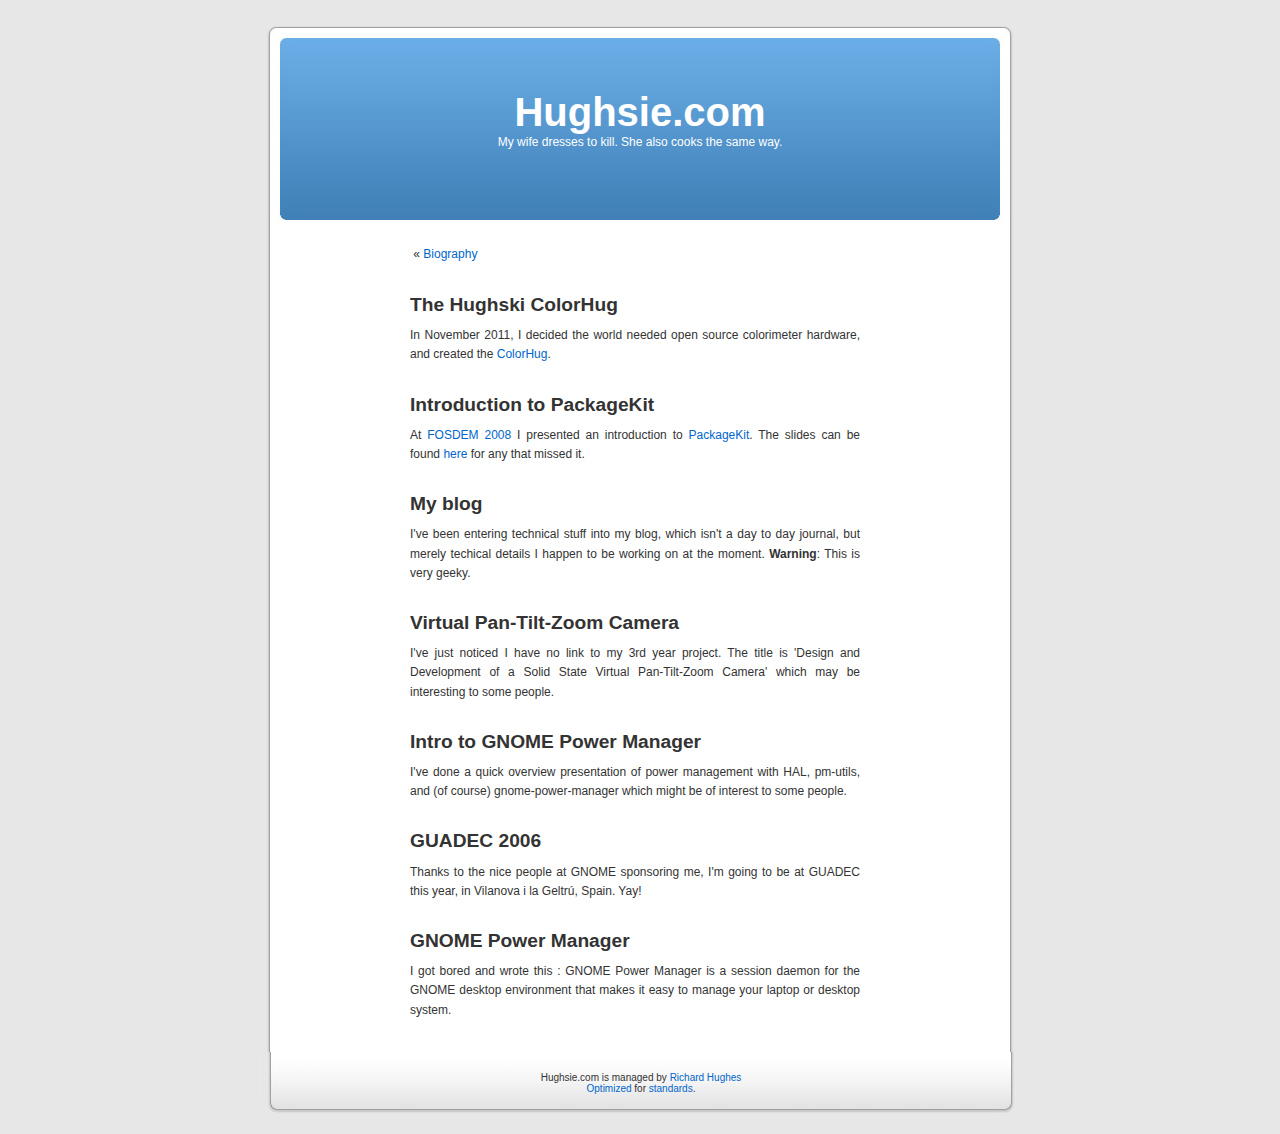
==== index.html @ 25b861fa "Initial commit" ====
<!DOCTYPE html PUBLIC "-//W3C//DTD XHTML 1.0 Transitional//EN" "http://www.w3.org/TR/xhtml1/DTD/xhtml1-transitional.dtd">
<html xmlns="http://www.w3.org/1999/xhtml">
<head>
<meta http-equiv="Content-Type" content="text/html; charset=UTF-8" />
<meta name="keywords" content="hughsie Richard Hughes gnome power manager programming" />
<meta name="description" content="Homepage of Richard Hughes" />
<meta name="author" content="Richard Hughes" />
<title>Hughsie.com  &raquo; website of Richard Hughes</title>
<link rel="stylesheet" href="style.css" type="text/css" media="screen" />
<style type="text/css" media="screen">
 body { background: url("images/kubrickbgcolor.jpg"); } 
 #page { background: url("images/kubrickbgwide.jpg") repeat-y top; border: none; } 
 #header { background: url("images/kubrickheader.jpg") no-repeat bottom center; }
 #footer { background: url("images/kubrickfooter.jpg") no-repeat bottom; border: none;}
</style>
</head>
<body>
<div id="page">
<div id="header">
 <div id="headerimg">
  <h1><a href="http://www.hughsie.com/">Hughsie.com</a></h1>
  <div class="description">My wife dresses to kill. She also cooks the same way.</div>
 </div>
</div>
<hr />
 <div id="content" class="widecolumn">
  <div class="navigation">
   <!--<div class="alignleft">&nbsp;&laquo; <a href="cv.pdf">CV</a></div>-->
   <div class="alignleft">&nbsp;&laquo; <a href="biography.html">Biography</a></div>
   <div class="alignright"></div>
  </div>
  <div class="post">
   <h2><a href="http://www.hughski.com">The Hughski ColorHug</a></h2>
   <div class="entrytext">
    <p>
     In November 2011, I decided the world needed open source colorimeter
     hardware, and created the <a href="http://www.hughski.com">ColorHug</a>.
    </p>
   </div>
  </div><!-- end post -->
  <div class="post">
   <h2><a href="public/introduction-to-packagekit.pdf">Introduction to PackageKit</a></h2>
   <div class="entrytext">
    <p>
     At <a href="http://www.fosdem.org/2008/">FOSDEM 2008</a> I presented an
     introduction to <a href="http://www.packagekit.org/">PackageKit</a>.
     The slides can be found <a href="public/introduction-to-packagekit.pdf">here</a>
     for any that missed it.
    </p>
   </div>
  </div><!-- end post -->
  <div class="post">
   <h2><a href="http://blogs.gnome.org/hughsie/">My blog</a></h2>
   <div class="entrytext">
    <p>
     I've been entering technical stuff into my blog, which isn't a day to
     day journal, but merely techical details I happen to be working on at the
     moment.
     <b>Warning</b>: This is very geeky.
    </p>
   </div>
  </div><!-- end post -->
  <div class="post">
   <h2><a href="public/main.pdf">Virtual Pan-Tilt-Zoom Camera</a></h2>
   <div class="entrytext">
    <p>
     I've just noticed I have no link to my 3rd year project.
     The title is 'Design and Development of a Solid State Virtual
     Pan-Tilt-Zoom Camera' which may be interesting to some people.
    </p>
   </div>
  </div><!-- end post -->
  <div class="post">
   <h2><a href="public/gnome-power-manager.pdf">Intro to GNOME Power Manager</a></h2>
   <div class="entrytext">
    <p>
     I've done a quick overview presentation of power management with HAL,
     pm-utils, and (of course) gnome-power-manager which might be of interest
     to some people.
    </p>
   </div>
  </div><!-- end post -->
  <div class="post">
   <h2><a href="http://guadec.org/GUADEC2006">GUADEC 2006</a></h2>
   <div class="entrytext">
    <p>
     Thanks to the nice people at GNOME sponsoring me, I'm going to be at 
     GUADEC this year, in Vilanova i la Geltrú, Spain. Yay!
    </p>
   </div>
  </div><!-- end post -->
  <div class="post">
   <h2><a href="http://www.gnome.org/projects/gnome-power-manager/">GNOME Power Manager</a></h2>
   <div class="entrytext">
    <p>
     I got bored and wrote this : GNOME Power Manager is a session daemon for
     the GNOME desktop environment that makes it easy to manage your laptop
     or desktop system.
    </p>
   </div>
  </div><!-- end post -->
 </div>
<hr />
<div id="footer">
 <p>
  Hughsie.com is managed by
  <a href="mailto:richard@hughsie.com">Richard Hughes</a><br/>
  <a href="http://validator.w3.org/check/referer">Optimized</a>
  for <a href="http://www.w3.org/">standards</a>.
 </p>
</div>
</div>
</html>
---- style.css ----
/* Begin Typography & Colors */
body {
	font-size: 62.5%; /* Resets 1em to 10px */
	font-family: 'Lucida Grande', Verdana, Arial, Sans-Serif;
	background-color: #d5d6d7;
	color: #333;
	text-align: center;
}

#page {
	background-color: white;
	border: 1px solid #959596;
	text-align: left;
}

#header {
	background-color: #73a0c5;
}

#content {
	font-size: 1.2em
}

.widecolumn .entry p {
	font-size: 1.05em;
}

.narrowcolumn .entry, .widecolumn .entry {
	line-height: 1.4em;
}

.widecolumn {
	line-height: 1.6em;
}

.narrowcolumn .postmetadata {
	text-align: center;
}

.alt {
	background-color: #f8f8f8;
	border-top: 1px solid #ddd;
	border-bottom: 1px solid #ddd;
}

#footer {
	background-color: #eee;
}

small {
	font-family: Arial, Helvetica, Sans-Serif;
	font-size: 0.9em;
	line-height: 1.5em;
}

h1, h2, h3 {
	font-family: 'Trebuchet MS', 'Lucida Grande', Verdana, Arial, Sans-Serif;
	font-weight: bold;
}

h1 {
	font-size: 4em;
	text-align: center;
}

.description {
	font-size: 1.2em;
	text-align: center;
}

h2 {
	font-size: 1.6em;
}

h2.pagetitle {
	font-size: 1.6em;
}

#sidebar h2 {
	font-family: 'Lucida Grande', Verdana, Sans-Serif;
	font-size: 1.2em;
}

h3 {
	font-size: 1.3em;
}

h1, h1 a, h1 a:hover, h1 a:visited, .description {
	text-decoration: none;
	color: white;
}

h2, h2 a, h2 a:visited, h3, h3 a, h3 a:visited {
	color: #333;
}

h2, h2 a, h2 a:hover, h2 a:visited, h3, h3 a, h3 a:hover, h3 a:visited, #sidebar h2, cite {
	text-decoration: none;
}

.entry p a:visited {
	color: #b85b5a;
}

#sidebar {
	font: 1em 'Lucida Grande', Verdana, Arial, Sans-Serif;
}

small, #sidebar ul ul li, #sidebar ul ol li, .nocomments, .postmetadata, blockquote, strike {
	color: #777;
}

code {
	font: 1.1em 'Courier New', Courier, Fixed;
}

acronym, abbr, span.caps
{
	font-size: 0.9em;
	letter-spacing: .07em;
}

a, h2 a:hover, h3 a:hover {
	color: #06c;
	text-decoration: none;
}

a:hover {
	color: #147;
	text-decoration: underline;
}

/* End Typography & Colors */

/* Begin Structure */
body {
	margin: 0;
	padding: 0;
}

#page {
	background-color: white;
	margin: 20px auto;
	padding: 0;
	width: 760px;
	border: 1px solid #959596;
}

#header {
	padding: 0;
	margin: 0 auto;
	height: 200px;
	width: 100%;
	background-color: #73a0c5;
}

#headerimg {
	margin: 0;
	height: 200px;
	width: 100%;
}

.narrowcolumn {
	float: left;
	padding: 0 0 20px 45px;
	margin: 0px 0 0;
	width: 450px;
}

.widecolumn {
	padding: 10px 0 20px 0;
	margin: 5px 0 0 150px;
	width: 450px;
}

.post {
	margin: 0 0 40px;
	text-align: justify;
}

.widecolumn .post {
	margin: 0;
}

.narrowcolumn .postmetadata {
	padding-top: 5px;
}

.widecolumn .postmetadata {
	margin: 30px 0;
}

.widecolumn .smallattachment {
	text-align: center;
	float: left;
	width: 128px;
	margin: 5px 5px 5px 0px;
}

.widecolumn .attachment {
	text-align: center;
	margin: 5px 0px;
}

.postmetadata {
	clear: left;
}

#footer {
	padding: 0 0 0 1px;
	margin: 0 auto;
	width: 760px;
	clear: both;
}

#footer p {
	margin: 0;
	padding: 20px 0;
	text-align: center;
}
/* End Structure */

/*	Begin Headers */
h1 {
	padding-top: 70px;
	margin: 0;
}

.description {
	text-align: center;
}

h2 {
	margin: 30px 0 0;
}

h2.pagetitle {
	margin-top: 30px;
	text-align: center;
}

#sidebar h2 {
	margin: 5px 0 0;
	padding: 0;
}

h3 {
	padding: 0;
	margin: 30px 0 0;
}

/* End Headers */

/* Begin Images */
p img {
	padding: 0;
	max-width: 100%;
}

/*	Using 'class="alignright"' on an image will (who would've
	thought?!) align the image to the right. And using 'class="centered',
	will of course center the image. This is much better than using
	align="center", being much more futureproof (and valid) */

img.centered {
	display: block;
	margin-left: auto;
	margin-right: auto;
}

img.alignright {
	padding: 4px;
	margin: 0 0 2px 7px;
	display: inline;
}

img.alignleft {
	padding: 4px;
	margin: 0 7px 2px 0;
	display: inline;
}

.alignright {
	float: right;
}

.alignleft {
	float: left
}
/* End Images */

/* Begin Lists

	Special stylized non-IE bullets
	Do not work in Internet Explorer, which merely default to normal bullets. */

html>body .entry ul {
	margin-left: 0px;
	padding: 0 0 0 30px;
	list-style: none;
	padding-left: 10px;
	text-indent: -10px;
}

html>body .entry li {
	margin: 7px 0 8px 10px;
}

.entry ul li:before, #sidebar ul ul li:before {
	content: "\00BB \0020";
}

.entry ol {
	padding: 0 0 0 35px;
	margin: 0;
}

.entry ol li {
	margin: 0;
	padding: 0;
}

.postmetadata ul, .postmetadata li {
	display: inline;
	list-style-type: none;
	list-style-image: none;
}

#sidebar ul, #sidebar ul ol {
	margin: 0;
	padding: 0;
}

#sidebar ul li {
	list-style-type: none;
	list-style-image: none;
	margin-bottom: 15px;
}

#sidebar ul p, #sidebar ul select {
	margin: 5px 0 8px;
}

#sidebar ul ul, #sidebar ul ol {
	margin: 5px 0 0 10px;
}

#sidebar ul ul ul, #sidebar ul ol {
	margin: 0 0 0 10px;
}

ol li, #sidebar ul ol li {
	list-style: decimal outside;
}

#sidebar ul ul li, #sidebar ul ol li {
	margin: 3px 0 0;
	padding: 0;
}
/* End Entry Lists */

/* Begin Various Tags & Classes */
acronym, abbr, span.caps {
	cursor: help;
}

acronym, abbr {
	border-bottom: 1px dashed #999;
}

blockquote {
	margin: 15px 30px 0 10px;
	padding-left: 20px;
	border-left: 5px solid #ddd;
}

blockquote cite {
	margin: 5px 0 0;
	display: block;
}

.center {
	text-align: center;
}

hr {
	display: none;
}

a img {
	border: none;
}

.navigation {
	display: block;
	text-align: center;
	margin-top: 10px;
	margin-bottom: 60px;
}
/* End Various Tags & Classes*/
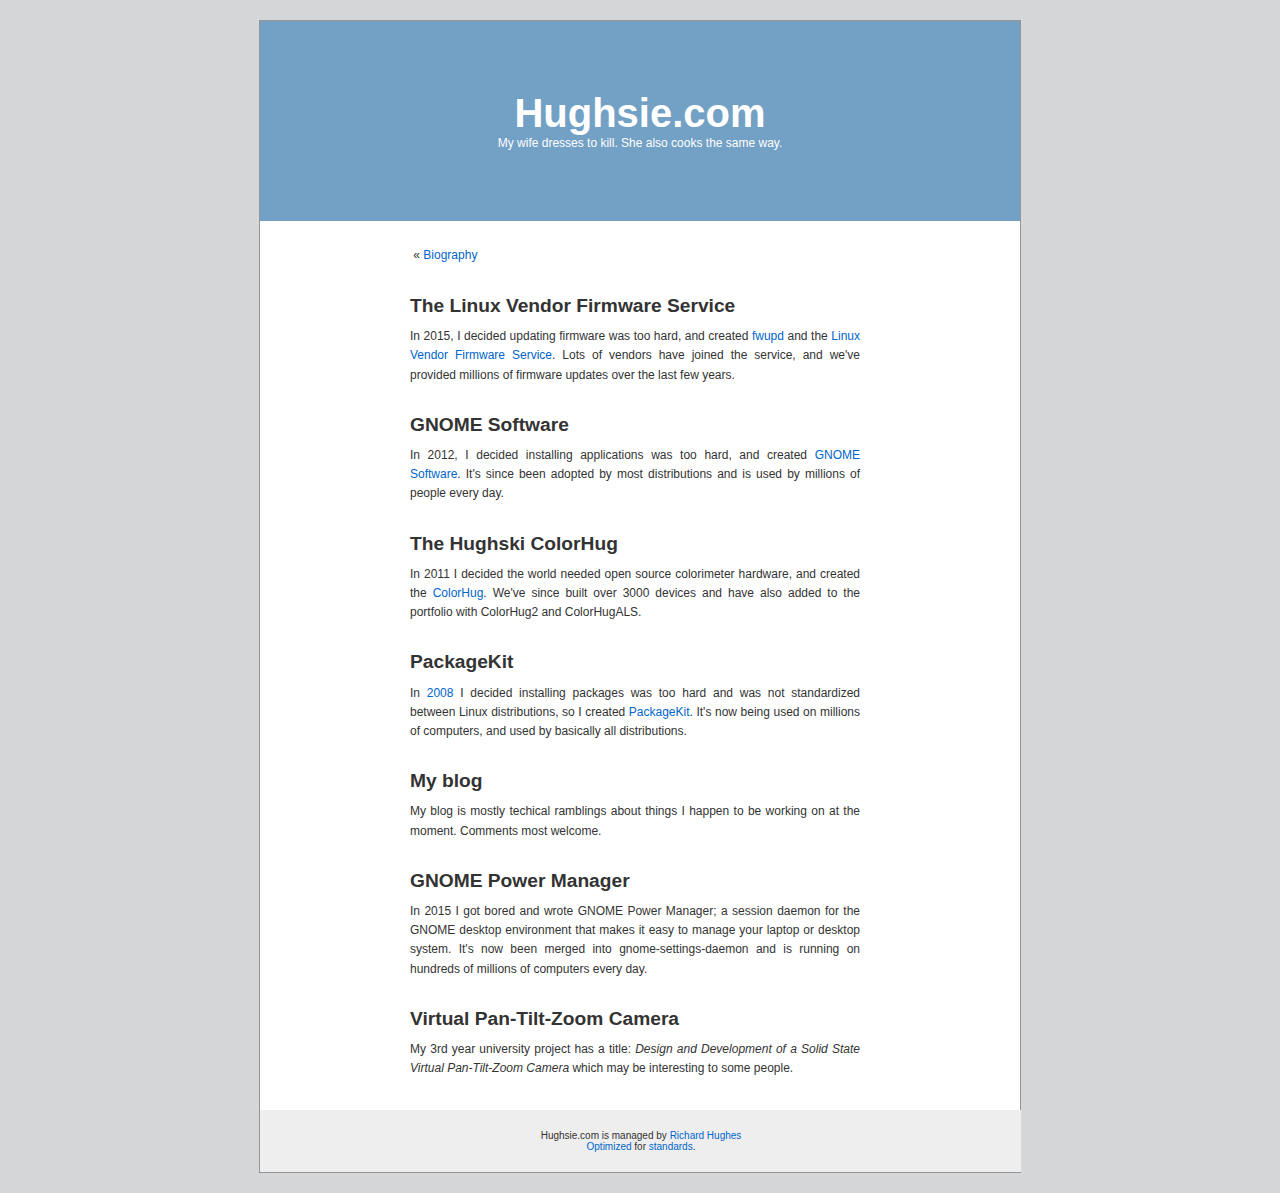
==== commit 870edf05: "Update with some things that happened in the last 6 years..." ====
--- a/index.html
+++ b/index.html
@@ -2,17 +2,11 @@
 <html xmlns="http://www.w3.org/1999/xhtml">
 <head>
 <meta http-equiv="Content-Type" content="text/html; charset=UTF-8" />
-<meta name="keywords" content="hughsie Richard Hughes gnome power manager programming" />
+<meta name="keywords" content="hughsie Richard Hughes linux" />
 <meta name="description" content="Homepage of Richard Hughes" />
 <meta name="author" content="Richard Hughes" />
 <title>Hughsie.com  &raquo; website of Richard Hughes</title>
 <link rel="stylesheet" href="style.css" type="text/css" media="screen" />
-<style type="text/css" media="screen">
- body { background: url("images/kubrickbgcolor.jpg"); } 
- #page { background: url("images/kubrickbgwide.jpg") repeat-y top; border: none; } 
- #header { background: url("images/kubrickheader.jpg") no-repeat bottom center; }
- #footer { background: url("images/kubrickfooter.jpg") no-repeat bottom; border: none;}
-</style>
 </head>
 <body>
 <div id="page">
@@ -25,27 +19,52 @@
 <hr />
  <div id="content" class="widecolumn">
   <div class="navigation">
-   <!--<div class="alignleft">&nbsp;&laquo; <a href="cv.pdf">CV</a></div>-->
    <div class="alignleft">&nbsp;&laquo; <a href="biography.html">Biography</a></div>
    <div class="alignright"></div>
   </div>
   <div class="post">
-   <h2><a href="http://www.hughski.com">The Hughski ColorHug</a></h2>
+   <h2><a href="https://fwupd.org/">The Linux Vendor Firmware Service</a></h2>
    <div class="entrytext">
     <p>
-     In November 2011, I decided the world needed open source colorimeter
-     hardware, and created the <a href="http://www.hughski.com">ColorHug</a>.
+     In 2015, I decided updating firmware was too hard, and created
+     <a href="https://github.com/hughsie/fwupd">fwupd</a> and the
+     <a href="https://fwupd.org/">Linux Vendor Firmware Service</a>.
+     Lots of vendors have joined the service, and we've provided millions of
+     firmware updates over the last few years.
     </p>
    </div>
   </div><!-- end post -->
   <div class="post">
-   <h2><a href="public/introduction-to-packagekit.pdf">Introduction to PackageKit</a></h2>
+   <h2><a href="https://fwupd.org/">GNOME Software</a></h2>
    <div class="entrytext">
     <p>
-     At <a href="http://www.fosdem.org/2008/">FOSDEM 2008</a> I presented an
-     introduction to <a href="http://www.packagekit.org/">PackageKit</a>.
-     The slides can be found <a href="public/introduction-to-packagekit.pdf">here</a>
-     for any that missed it.
+     In 2012, I decided installing applications was too hard, and created
+     <a href="https://wiki.gnome.org/Apps/Software">GNOME Software</a>.
+     It's since been adopted by most distributions and is used by millions
+     of people every day.
+    </p>
+   </div>
+  </div><!-- end post -->
+  <div class="post">
+   <h2><a href="http://www.hughski.com">The Hughski ColorHug</a></h2>
+   <div class="entrytext">
+    <p>
+     In 2011 I decided the world needed open source colorimeter hardware,
+     and created the <a href="http://www.hughski.com">ColorHug</a>.
+     We've since built over 3000 devices and have also added to the portfolio
+     with ColorHug2 and ColorHugALS.
+    </p>
+   </div>
+  </div><!-- end post -->
+  <div class="post">
+   <h2><a href="public/introduction-to-packagekit.pdf">PackageKit</a></h2>
+   <div class="entrytext">
+    <p>
+     In <a href="http://www.fosdem.org/2008/">2008</a> I decided installing
+     packages was too hard and was not standardized between Linux distributions,
+     so I created <a href="http://www.packagekit.org/">PackageKit</a>.
+     It's now being used on millions of computers, and used by basically all
+     distributions.
     </p>
    </div>
   </div><!-- end post -->
@@ -53,10 +72,20 @@
    <h2><a href="http://blogs.gnome.org/hughsie/">My blog</a></h2>
    <div class="entrytext">
     <p>
-     I've been entering technical stuff into my blog, which isn't a day to
-     day journal, but merely techical details I happen to be working on at the
-     moment.
-     <b>Warning</b>: This is very geeky.
+     My blog is mostly techical ramblings about things I happen to be working on at the
+     moment. Comments most welcome.
+    </p>
+   </div>
+  </div><!-- end post -->
+  <div class="post">
+   <h2><a href="http://www.gnome.org/projects/gnome-power-manager/">GNOME Power Manager</a></h2>
+   <div class="entrytext">
+    <p>
+     In 2015 I got bored and wrote GNOME Power Manager; a session daemon for
+     the GNOME desktop environment that makes it easy to manage your laptop
+     or desktop system.
+     It's now been merged into gnome-settings-daemon and is running on
+     hundreds of millions of computers every day.
     </p>
    </div>
   </div><!-- end post -->
@@ -64,38 +93,8 @@
    <h2><a href="public/main.pdf">Virtual Pan-Tilt-Zoom Camera</a></h2>
    <div class="entrytext">
     <p>
-     I've just noticed I have no link to my 3rd year project.
-     The title is 'Design and Development of a Solid State Virtual
-     Pan-Tilt-Zoom Camera' which may be interesting to some people.
-    </p>
-   </div>
-  </div><!-- end post -->
-  <div class="post">
-   <h2><a href="public/gnome-power-manager.pdf">Intro to GNOME Power Manager</a></h2>
-   <div class="entrytext">
-    <p>
-     I've done a quick overview presentation of power management with HAL,
-     pm-utils, and (of course) gnome-power-manager which might be of interest
-     to some people.
-    </p>
-   </div>
-  </div><!-- end post -->
-  <div class="post">
-   <h2><a href="http://guadec.org/GUADEC2006">GUADEC 2006</a></h2>
-   <div class="entrytext">
-    <p>
-     Thanks to the nice people at GNOME sponsoring me, I'm going to be at 
-     GUADEC this year, in Vilanova i la Geltrú, Spain. Yay!
-    </p>
-   </div>
-  </div><!-- end post -->
-  <div class="post">
-   <h2><a href="http://www.gnome.org/projects/gnome-power-manager/">GNOME Power Manager</a></h2>
-   <div class="entrytext">
-    <p>
-     I got bored and wrote this : GNOME Power Manager is a session daemon for
-     the GNOME desktop environment that makes it easy to manage your laptop
-     or desktop system.
+     My 3rd year university project has a title: <em>Design and Development of a Solid State Virtual
+     Pan-Tilt-Zoom Camera</em> which may be interesting to some people.
     </p>
    </div>
   </div><!-- end post -->
